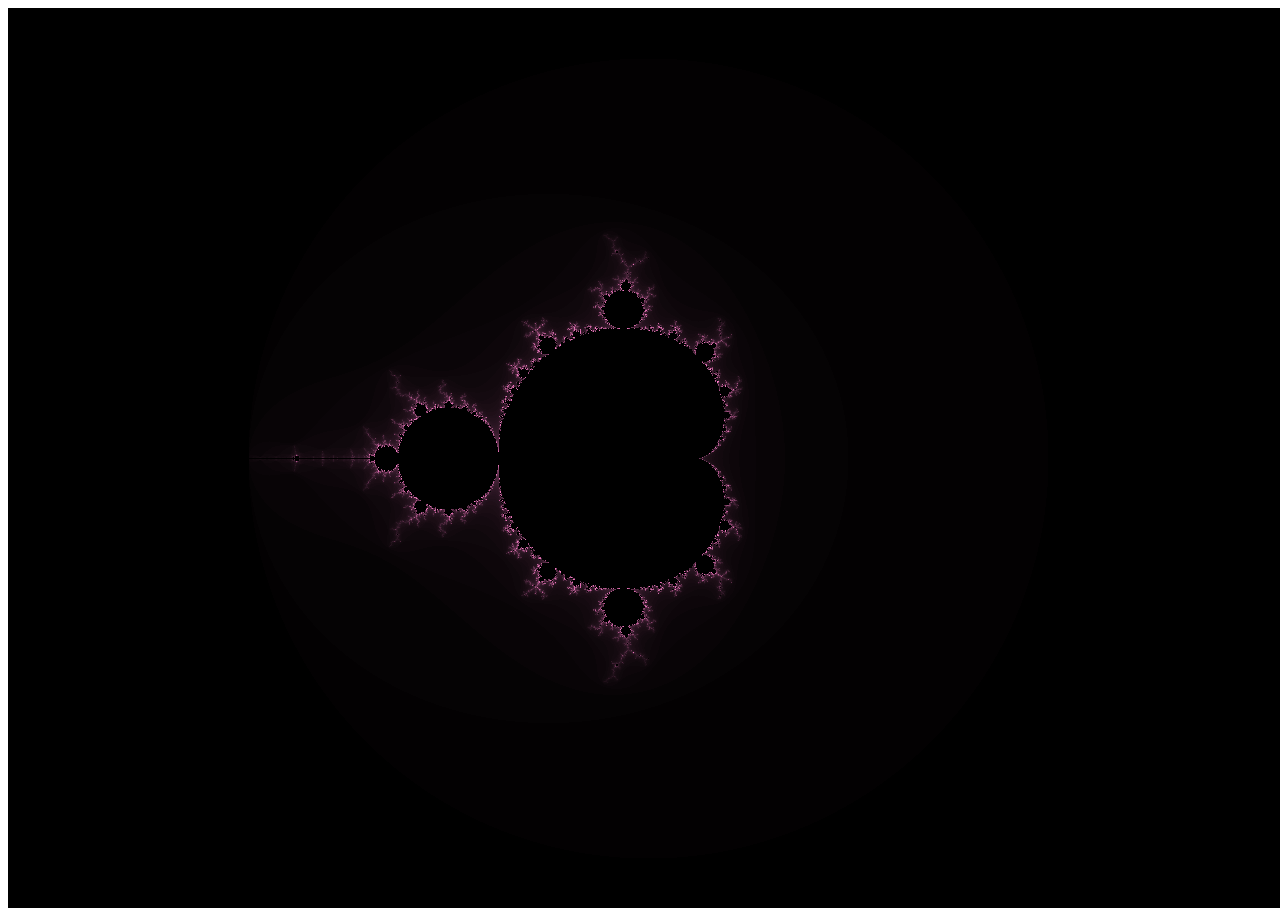
==== fractal.html @ ddb8a5b4 "init comit" ====
<html>
<body>
    <canvas id="canvas"></canvas>
    <script>
        const canvas = document.getElementById('canvas');
        const ctx = canvas.getContext('2d');
        canvas.width = window.innerWidth;
        canvas.height = window.innerHeight;

        // Zoom and pan state
        let zoom = 200;
        let centerX = 0;
        let centerY = 0;
        let isDragging = false;
        let lastMouseX = 0;
        let lastMouseY = 0;

        // Mandelbrot set fractal
        function drawMandelbrot() {
            const width = canvas.width;
            const height = canvas.height;
            const imageData = ctx.createImageData(width, height);
            const data = imageData.data;

            const maxIterations = 100;

            for (let x = 0; x < width; x++) {
                for (let y = 0; y < height; y++) {
                    const zx = (x - width / 2) / zoom + centerX;
                    const zy = (y - height / 2) / zoom + centerY;
                    
                    let cx = zx;
                    let cy = zy;
                    let iterations = 0;

                    while (cx * cx + cy * cy < 4 && iterations < maxIterations) {
                        const tmp = cx * cx - cy * cy + zx;
                        cy = 2 * cx * cy + zy;
                        cx = tmp;
                        iterations++;
                    }

                    const pixelIndex = (y * width + x) * 4;
                    const color = iterations === maxIterations ? 0 : (iterations * 255) / maxIterations;
                    
                    data[pixelIndex] = color;     // Red
                    data[pixelIndex + 1] = color * 0.5; // Green
                    data[pixelIndex + 2] = color * 0.8; // Blue
                    data[pixelIndex + 3] = 255;   // Alpha
                }
            }

            ctx.putImageData(imageData, 0, 0);
        }

        // Mouse wheel zoom
        canvas.addEventListener('wheel', (e) => {
            e.preventDefault();
            const zoomFactor = e.deltaY > 0 ? 1.1 : 0.9;
            zoom *= zoomFactor;
            
            // Zoom towards mouse position
            const rect = canvas.getBoundingClientRect();
            const mouseX = e.clientX - rect.left;
            const mouseY = e.clientY - rect.top;
            
            const worldX = (mouseX - canvas.width / 2) / zoom + centerX;
            const worldY = (mouseY - canvas.height / 2) / zoom + centerY;
            
            zoom *= zoomFactor;
            
            centerX = worldX - (mouseX - canvas.width / 2) / zoom;
            centerY = worldY - (mouseY - canvas.height / 2) / zoom;
            
            drawMandelbrot();
        });

        // Mouse drag panning
        canvas.addEventListener('mousedown', (e) => {
            isDragging = true;
            lastMouseX = e.clientX;
            lastMouseY = e.clientY;
        });

        canvas.addEventListener('mousemove', (e) => {
            if (isDragging) {
                const deltaX = e.clientX - lastMouseX;
                const deltaY = e.clientY - lastMouseY;
                
                centerX -= deltaX / zoom;
                centerY -= deltaY / zoom;
                
                lastMouseX = e.clientX;
                lastMouseY = e.clientY;
                
                drawMandelbrot();
            }
        });

        canvas.addEventListener('mouseup', () => {
            isDragging = false;
        });

        canvas.addEventListener('mouseleave', () => {
            isDragging = false;
        });

        // Initial draw
        drawMandelbrot();
    </script>
</body>
</html>
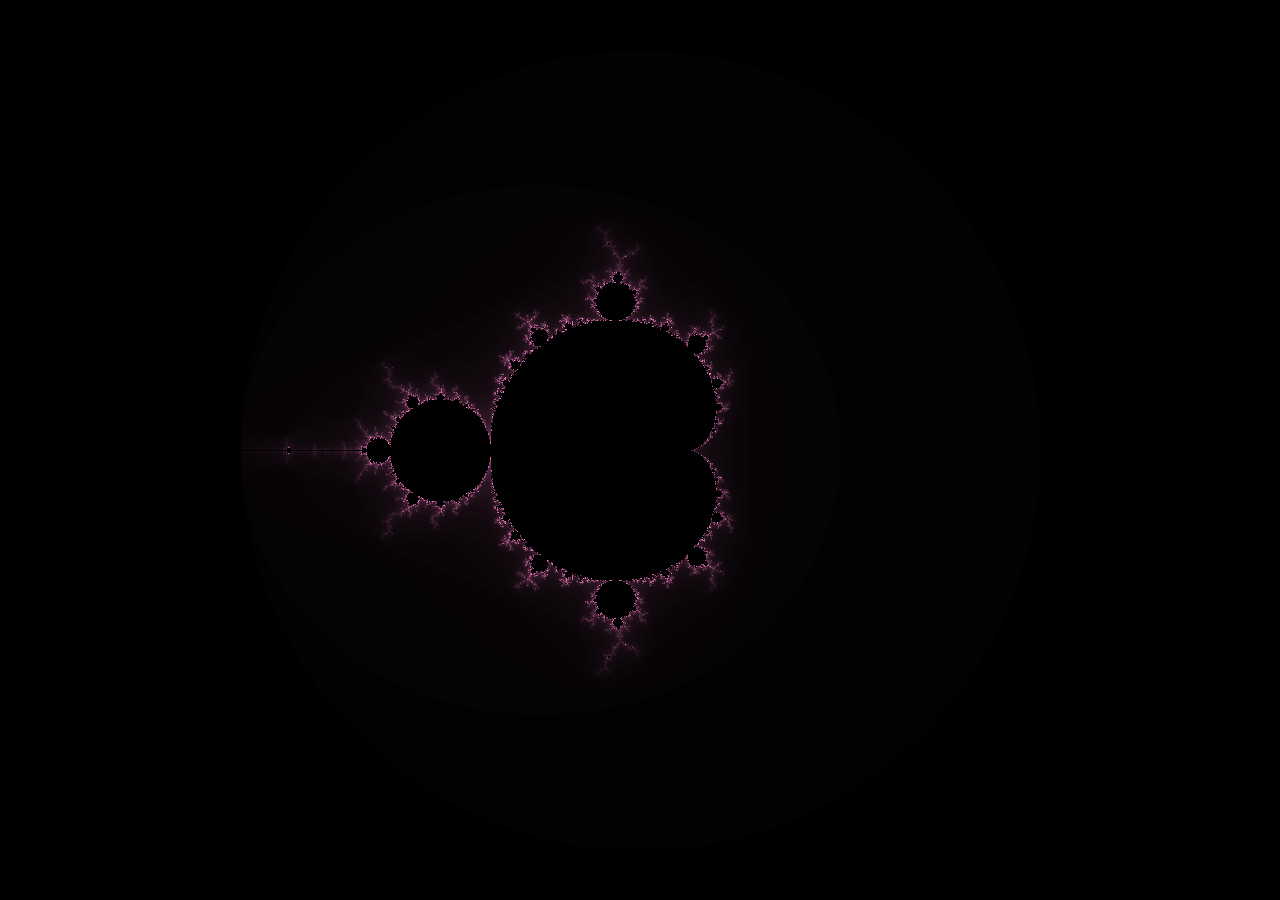
==== commit eb1dfe2a: "update with changes locally" ====
--- a/fractal.html
+++ b/fractal.html
@@ -1,4 +1,21 @@
-<html>
+<!DOCTYPE html>
+<html lang="en">
+<head>
+    <meta charset="UTF-8">
+    <meta name="viewport" content="width=device-width, initial-scale=1.0">
+    <title>Mandelbrot Set</title>
+    <style>
+        html, body {
+            margin: 0;
+            height: 100%;
+            overflow: hidden;
+            background: #000;
+        }
+        canvas {
+            display: block;
+        }
+    </style>
+</head>
 <body>
     <canvas id="canvas"></canvas>
     <script>
@@ -105,8 +122,14 @@
             isDragging = false;
         });
 
-        // Initial draw
-        drawMandelbrot();
+        function resizeCanvas() {
+            canvas.width = window.innerWidth;
+            canvas.height = window.innerHeight;
+            drawMandelbrot();
+        }
+
+        window.addEventListener('resize', resizeCanvas);
+        resizeCanvas();
     </script>
 </body>
 </html> 
